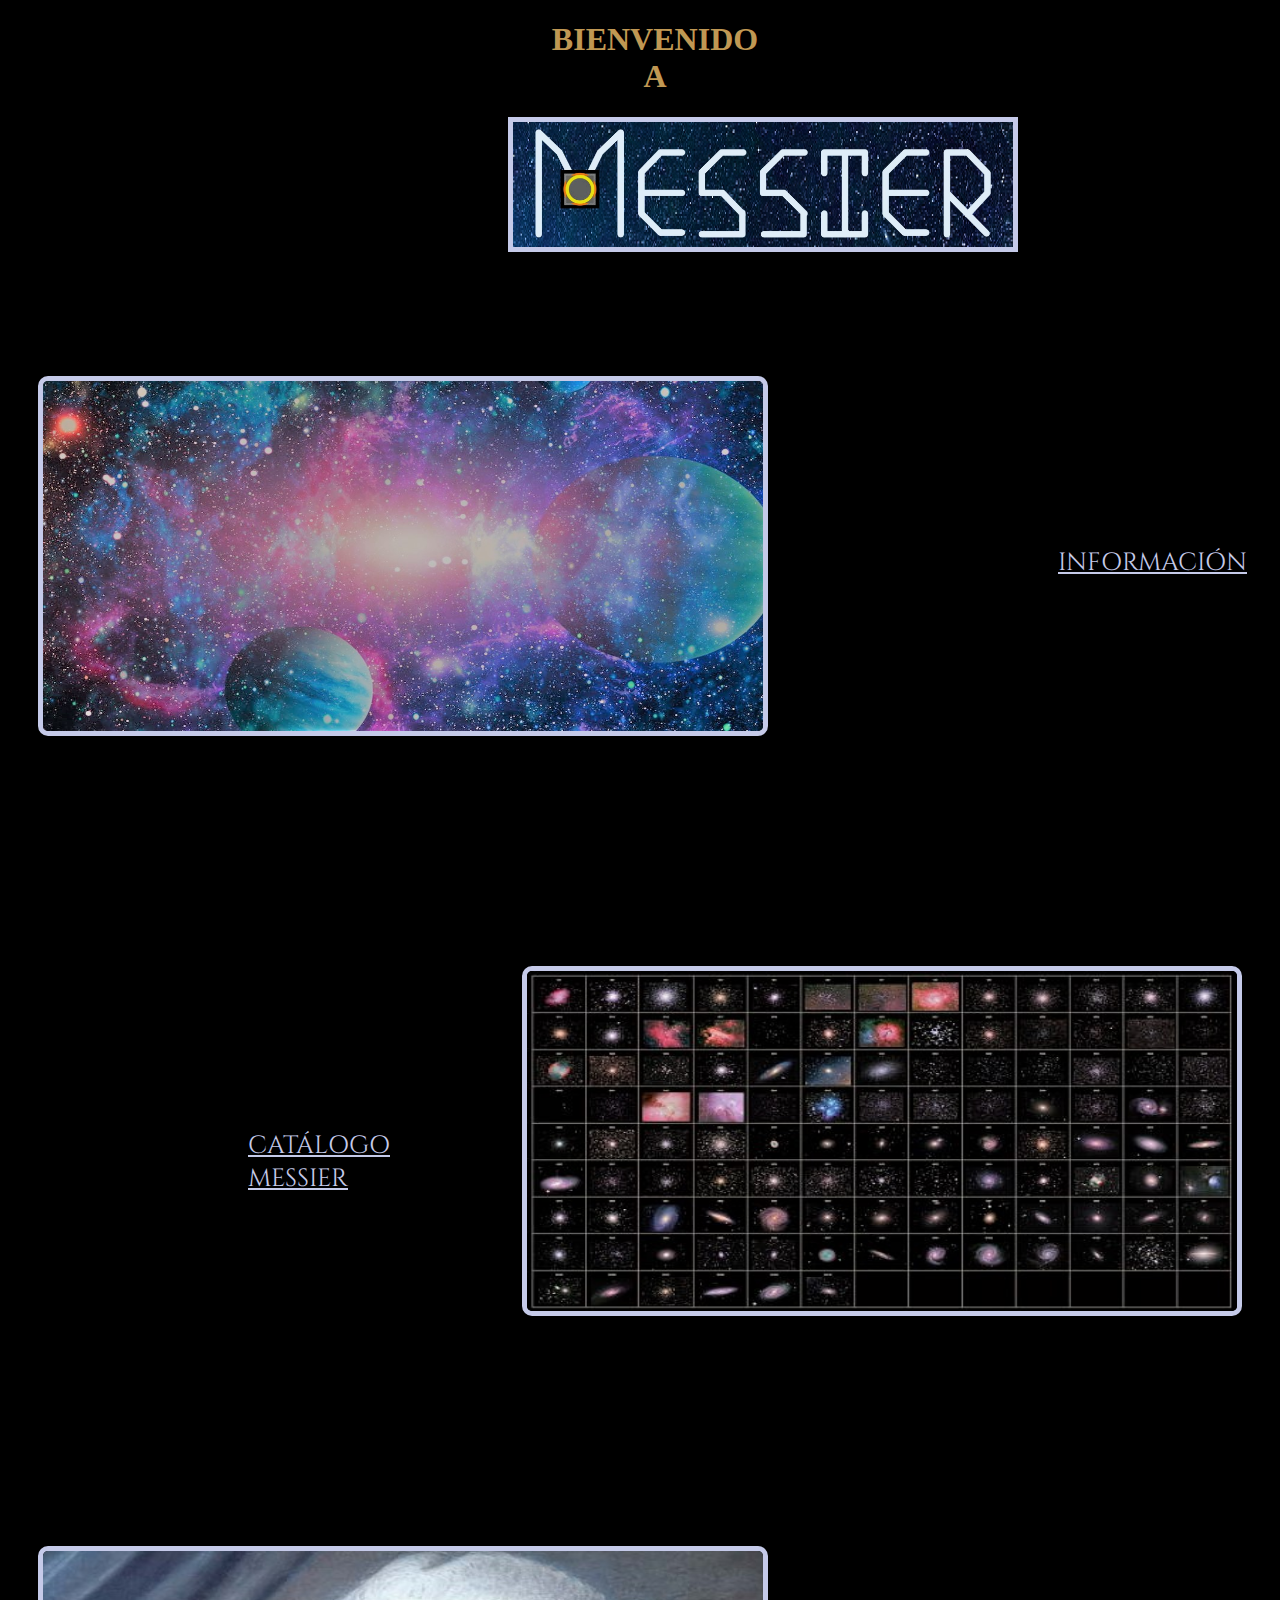
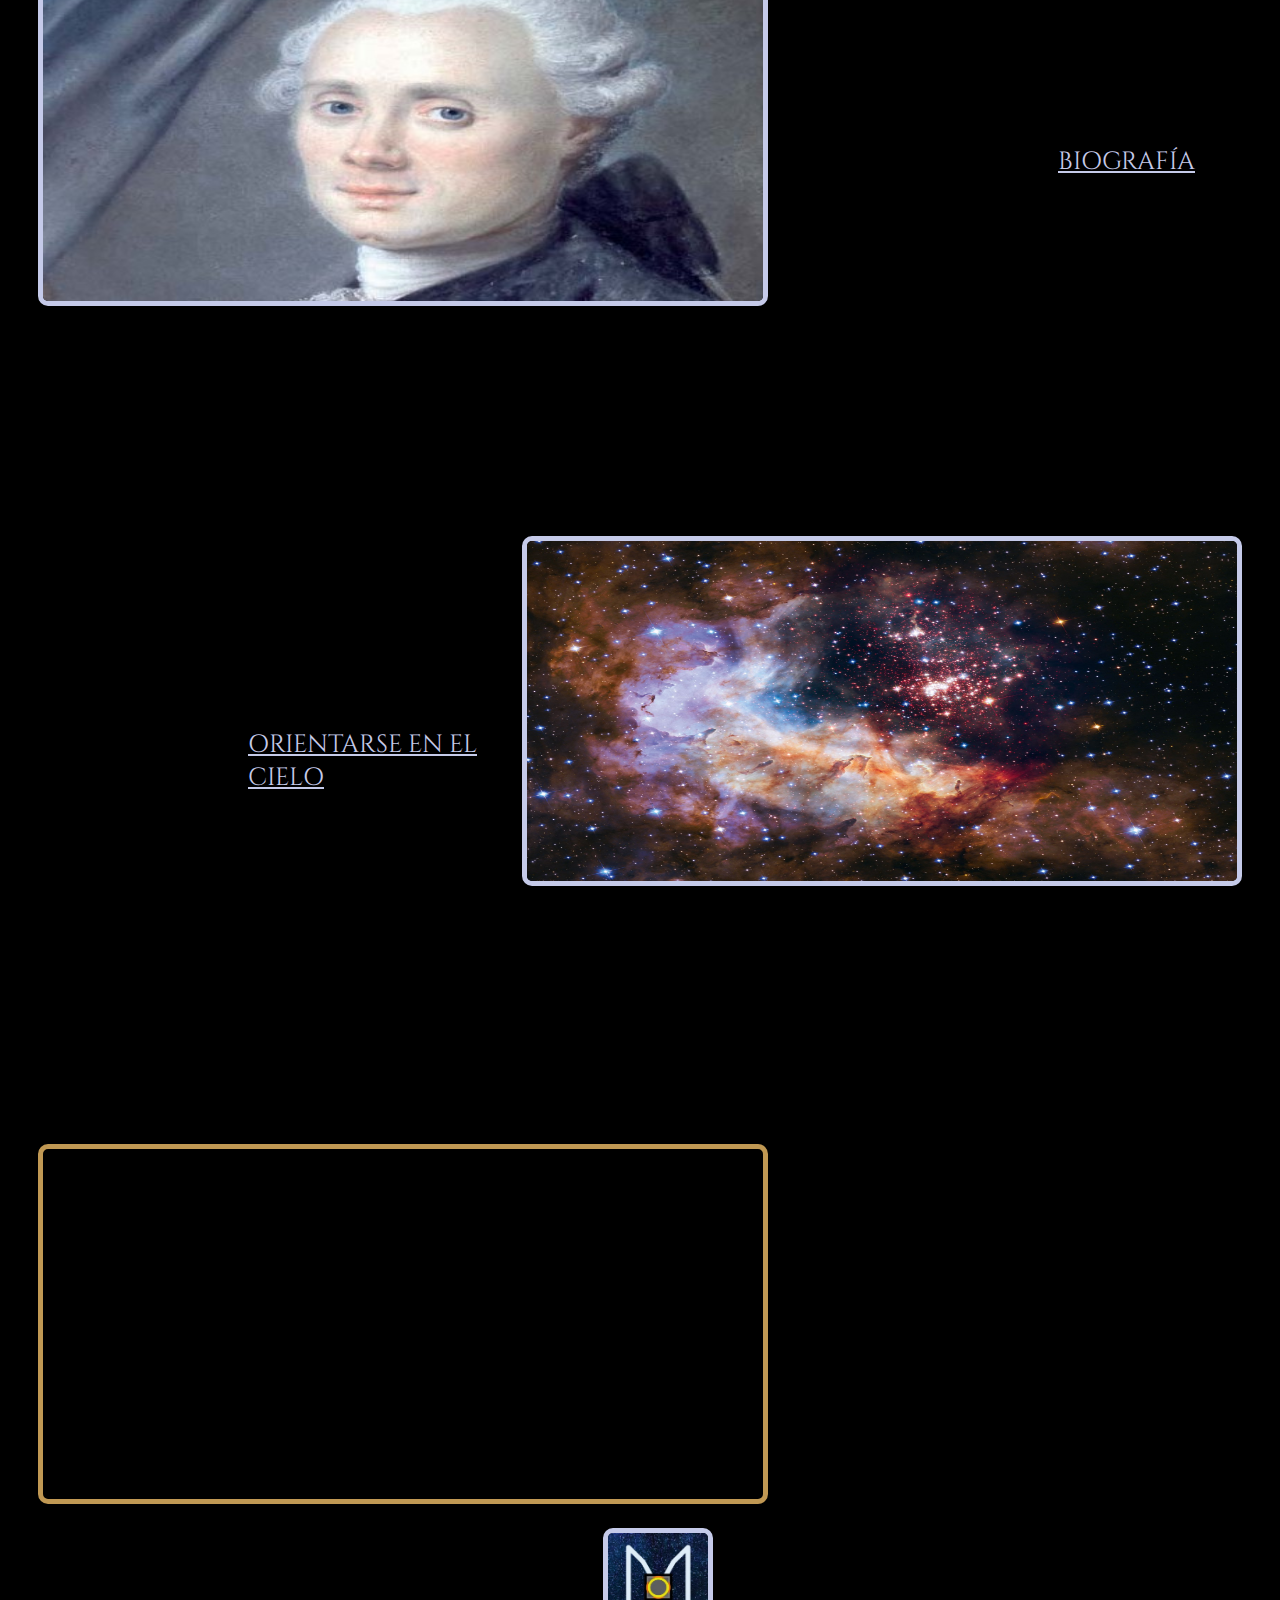
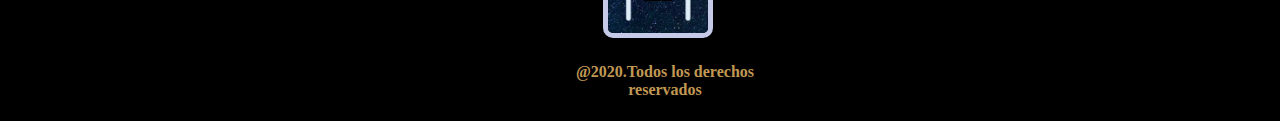
==== index.html @ 8a9ddca2 "Se agrego archivos Javascript" ====
<!DOCTYPE html>
<html lang="es">

<head>
    <meta charset="UTF-8">
    <title> Página principal </title>
    <link href="https://fonts.googleapis.com/css2?family=Cinzel&display=swap" rel="stylesheet">
    <link rel="stylesheet" href="estilo.css">
    <script type="text/javascript" src="misfuncionesMessier.js" ></script>
    <link rel="stylesheet" href="https://stackpath.bootstrapcdn.com/bootstrap/4.5.0/css/bootstrap.min.css" integrity="sha384-9aIt2nRpC12Uk9gS9baDl411NQApFmC26EwAOH8WgZl5MYYxFfc+NcPb1dKGj7Sk" crossorigin="anonymous">
    <script src="https://code.jquery.com/jquery-3.5.1.slim.min.js" integrity="sha384-DfXdz2htPH0lsSSs5nCTpuj/zy4C+OGpamoFVy38MVBnE+IbbVYUew+OrCXaRkfj" crossorigin="anonymous"></script>
    <script src="https://cdn.jsdelivr.net/npm/popper.js@1.16.0/dist/umd/popper.min.js" integrity="sha384-Q6E9RHvbIyZFJoft+2mJbHaEWldlvI9IOYy5n3zV9zzTtmI3UksdQRVvoxMfooAo" crossorigin="anonymous"></script>
    <script src="https://stackpath.bootstrapcdn.com/bootstrap/4.5.0/js/bootstrap.min.js" integrity="sha384-OgVRvuATP1z7JjHLkuOU7Xw704+h835Lr+6QL9UvYjZE3Ipu6Tp75j7Bh/kR0JKI" crossorigin="anonymous"></script>
</head>

<body onload="alert('Hello Human')">

<header>
    <h1> BIENVENIDO A </h1>
    <img id="tipografia" src="imagenes_pagina/messier_tipografia_%20titulo.jpg" alt="messier">
</header>

<img id="informacion" src="imagenes_pagina/imagen_informacion.jpg" alt="informacion">
<img id="catalogo_m" src="imagenes_pagina/imagen_catalogo.jpg" alt="catalogo messier">
<img id="biografia" src="imagenes_pagina/imagen_biografia.jpg" alt="biografia">
<img id="orientarcielo" src="imagenes_pagina/imagen_orienci.jpg" alt="orientacion en el cielo">

<div class="opcion1">
    <a href="informacion.html" target="_blank"> INFORMACIÓN </a>
</div>

<div class="opcion2">
    <a href="catalogo_messier.html" target="_blank"> CATÁLOGO MESSIER </a>
</div>

<div class="opcion3">
    <a href="biografia.html" target="_blank"> BIOGRAFÍA </a>
</div>

<div class="opcion4">
    <a href="orientarse_en_el_cielo.html" target="_blank"> ORIENTARSE EN EL CIELO </a>
</div>

<canvas id="myCanvasMessier" class="canvas" width="720px" height="350px" onload="dibujoCanvas()">


</canvas>

<footer>
    <img id="logo" src="imagenes_pagina/messier_logo.jpg" alt="logo">
    <h4> @2020.Todos los derechos reservados</h4>

</footer>

</body>

</html>
---- estilo.css ----
#tipografia{
    width: 500px;
    border: 5px solid #c5cae9;
    margin-left: 500px; margin-right: 500px;
}

a:link,a:visited{
    color: #c5cae9;
}

div.opcion1, div.opcion3 {
    font-family: 'Cinzel', serif; font-size: 25px;
    margin: 290px 1050px;
    vertical-align: text-after-edge;
}

#informacion, #biografia{
    width: 720px;
    height: 350px;
    border: 5px solid #c5cae9; border-radius: 10px;
    margin: 120px 30px;
    float: left;
}

div.opcion2, div.opcion4 {
    font-family: 'Cinzel', serif; font-size: 25px;
    color: #c5cae9;
    margin: 550px 240px;
    vertical-align: text-before-edge;
}

#catalogo_m, #orientarcielo{
    width: 710px;
    height: 340px;
    border: 5px solid #c5cae9; border-radius: 10px;
    margin: 110px 30px;
    float: right;
}

#logo{
    width: 100px;
    height: 100px;
    border: 5px solid #c5cae9; border-radius: 10px;
    margin-left: 45px; margin-right: 60px; margin-top: 20px;
}

footer{
    text-align: center;
    color: #c09853;
    font-family:"Baskerville Old Face";
    margin-left: 550px; margin-right: 500px;

}

body{
    background-color: black;
    background-image: url("imagenes_pagina/imagen_fondo.jpg");
    background-position: center;
    background-attachment: fixed;
    background-size: 1700px;
}

h1{
    text-align: center;
    color: #c09853;
    font-family:"Baskerville Old Face";
    margin-left: 530px; margin-right: 500px;
    background-attachment: fixed;

}

h2{
    text-align: left;
    color: #c09853;
    font-family:"Baskerville Old Face";
    margin-left: 20px; margin-top: 80px;

}

h3{
    text-align: left;
    color: #c5cae9;
    font-family: 'Cinzel', serif;
    margin-left: 110px; margin-top: 50px;

}

select{
    text-align: left;
    color: #000000;
    border-radius: 9px;
    font-family: "Century Schoolbook"; font-size: 18px;
    margin: 20px 120px;

}

div.numero{
    margin-left: 125px; margin-top: 35px;
}

section{
    background-color: #ffffff;
    border: 5px solid #c5cae9; border-radius: 10px;
    font-size: 18px;
    margin-left: 340px; margin-top: -120px; margin-right: 600px;

}

p{
    margin-left: 30px; margin-right: 30px;
}

li{
    margin-right: 50px;
}

#nebulosa, #M110 , #paginabiografia, #cielo1 , #cielo2 , #cielo3{
    width: 710px;
    height: 340px;
    border: 5px solid #c5cae9; border-radius: 10px;
    margin: 80px 30px;
    float: right;
}

.canvas{
    border: 5px solid #c09853; border-radius: 10px;
    background: #000000;
    margin-top: -200px;
    margin-left: 30px;
}
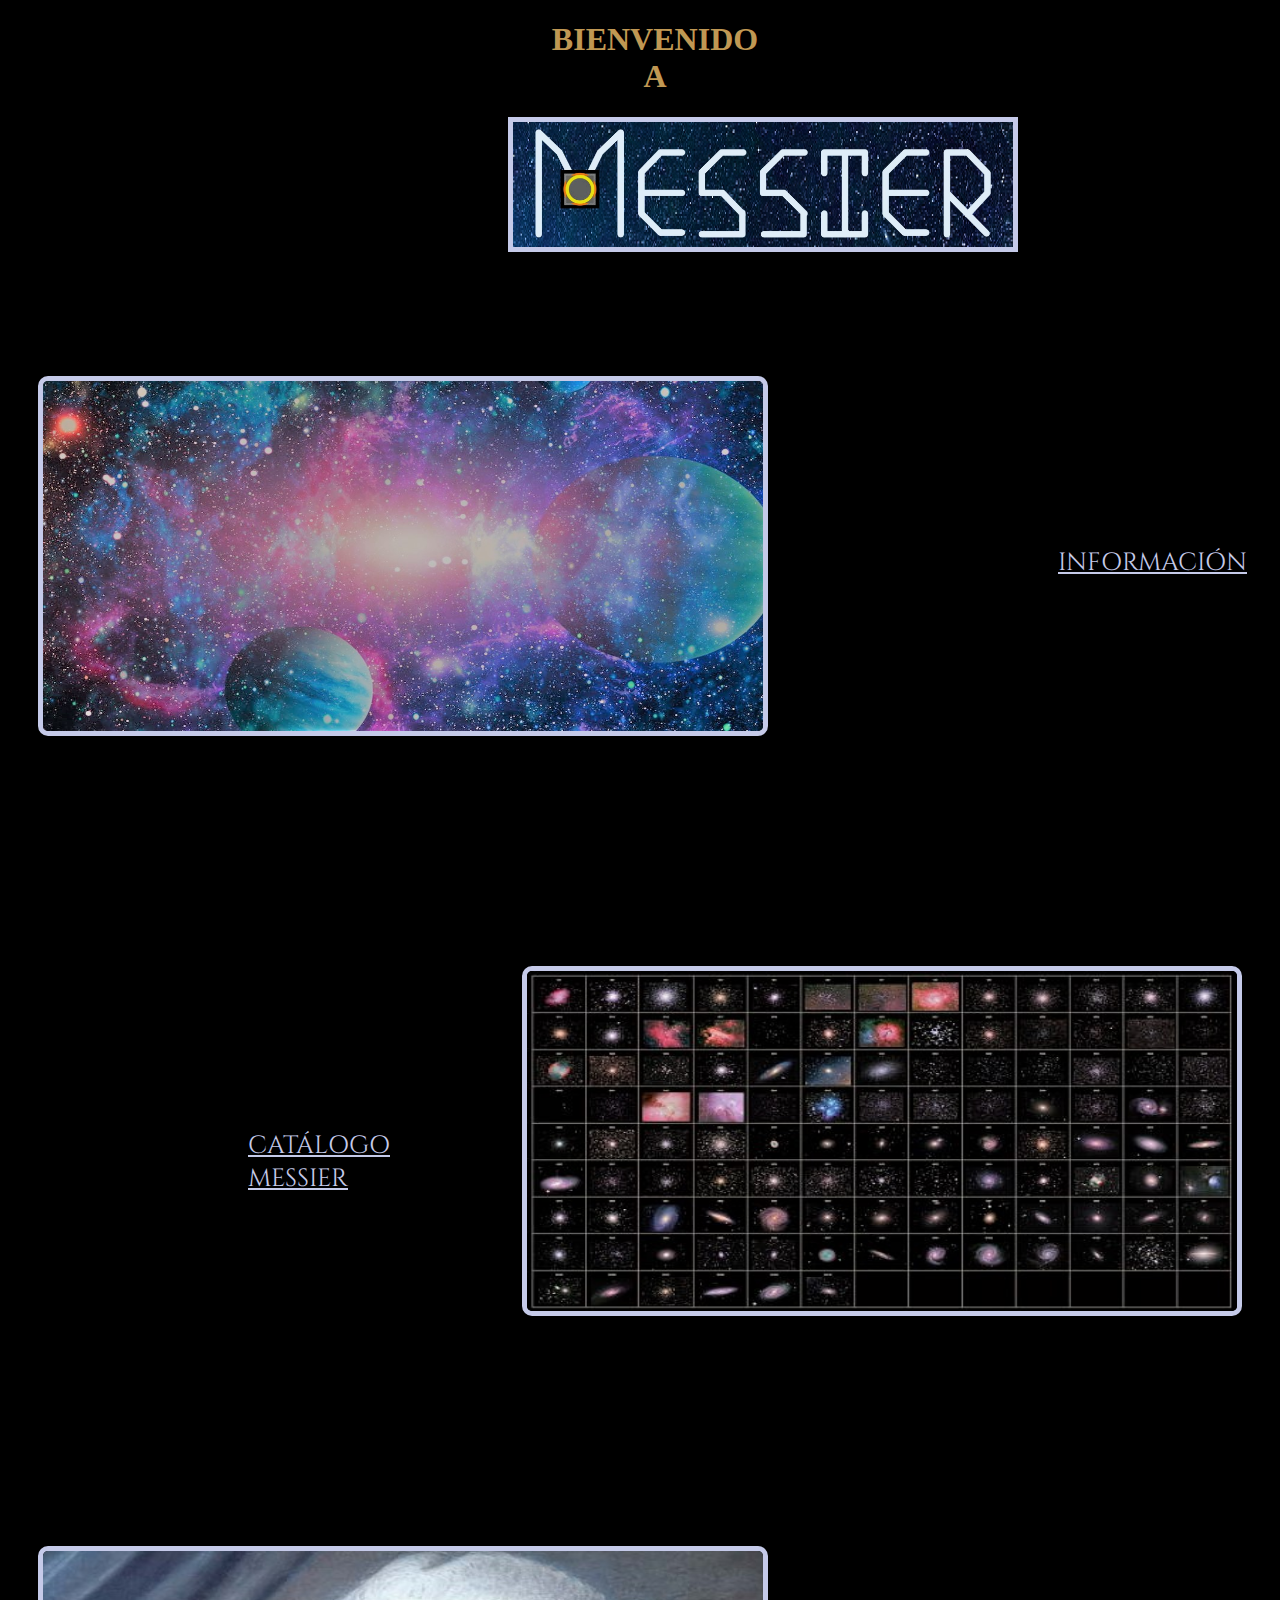
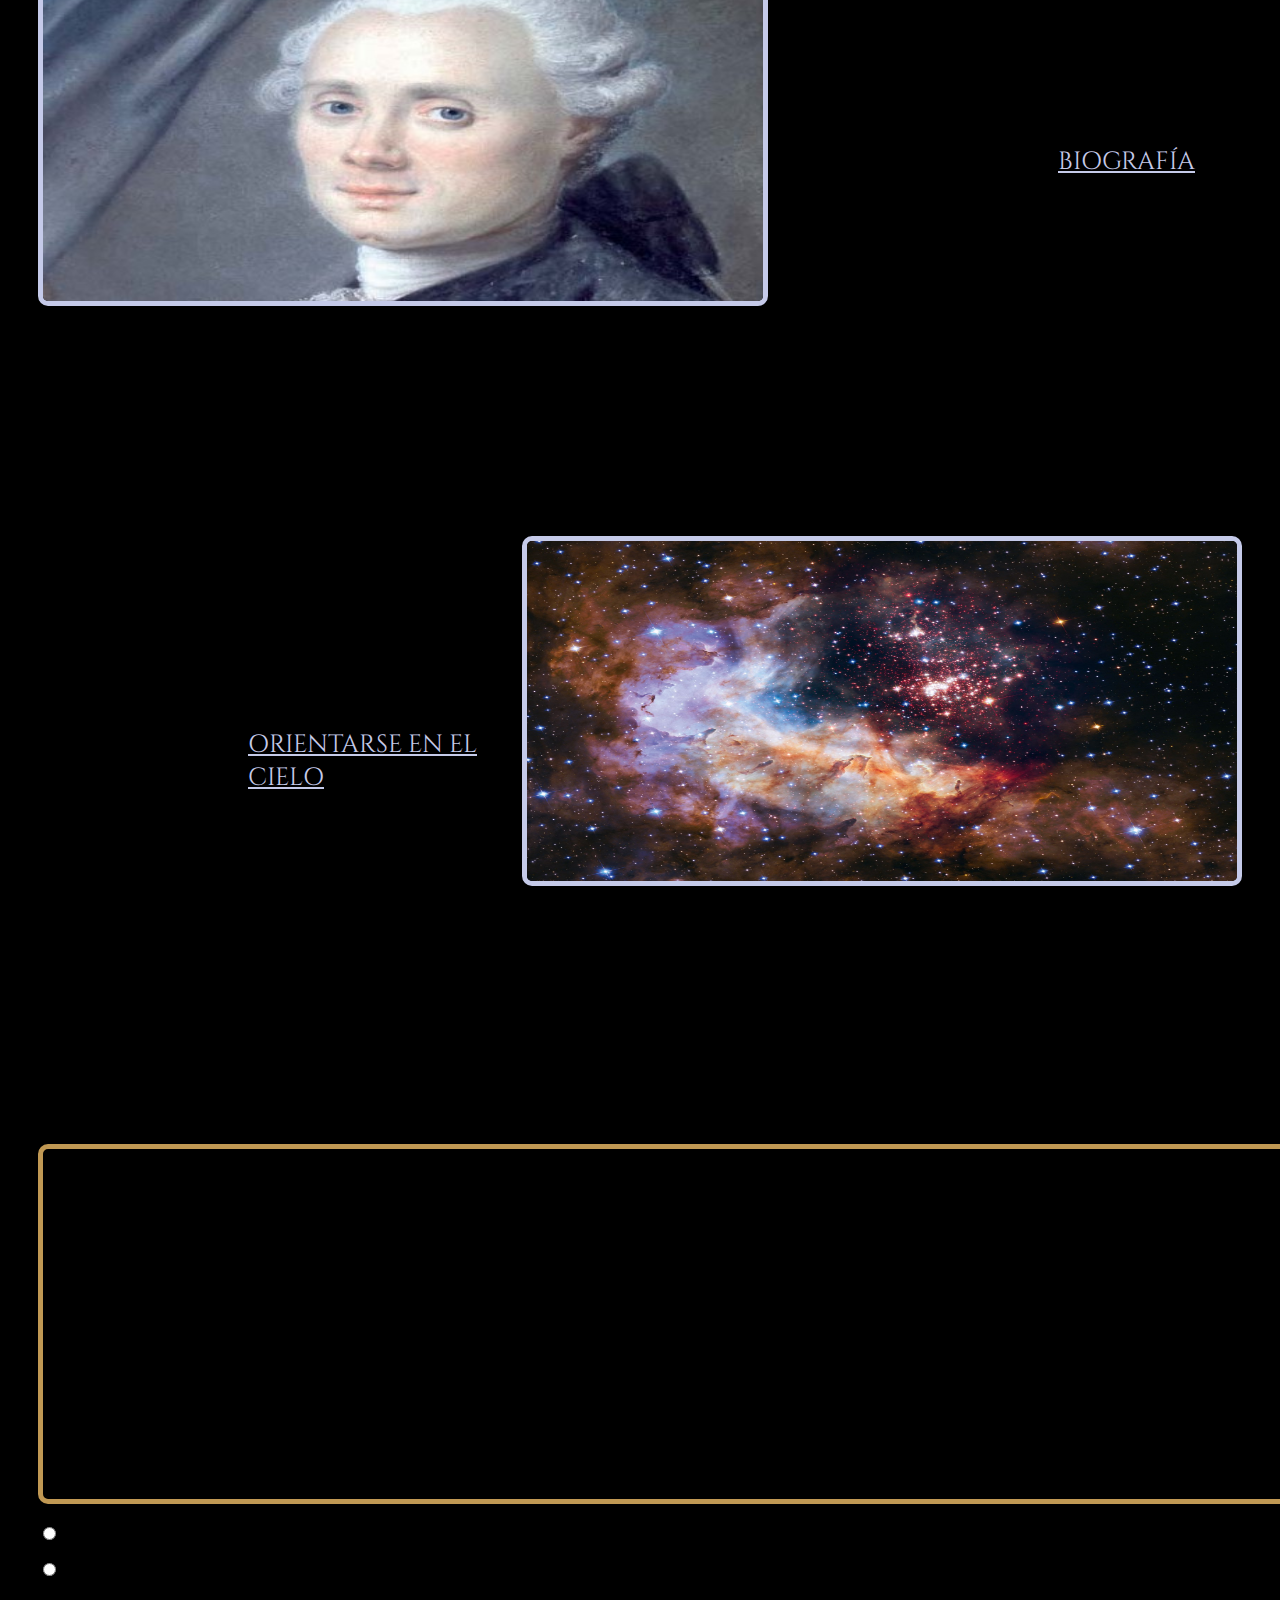
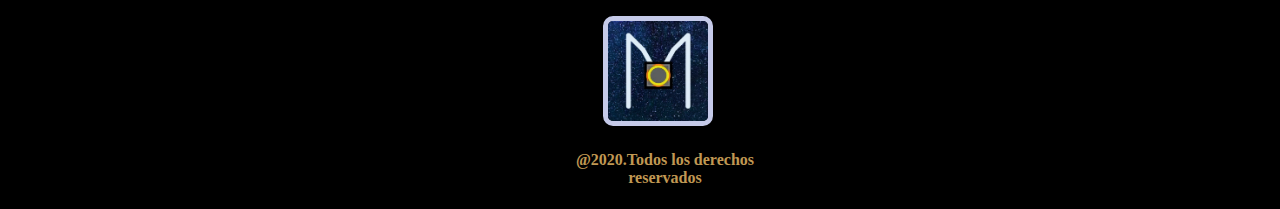
==== commit 13956593: "Merge branch 'gh-pages'" ====
--- a/index.html
+++ b/index.html
@@ -3,17 +3,15 @@
 
 <head>
     <meta charset="UTF-8">
-    <title> Página principal </title>
+    <title> Página Principal </title>
+    <link rel="icon" href="imagenes_pagina/favicon.png">
     <link href="https://fonts.googleapis.com/css2?family=Cinzel&display=swap" rel="stylesheet">
     <link rel="stylesheet" href="estilo.css">
     <script type="text/javascript" src="misfuncionesMessier.js" ></script>
-    <link rel="stylesheet" href="https://stackpath.bootstrapcdn.com/bootstrap/4.5.0/css/bootstrap.min.css" integrity="sha384-9aIt2nRpC12Uk9gS9baDl411NQApFmC26EwAOH8WgZl5MYYxFfc+NcPb1dKGj7Sk" crossorigin="anonymous">
-    <script src="https://code.jquery.com/jquery-3.5.1.slim.min.js" integrity="sha384-DfXdz2htPH0lsSSs5nCTpuj/zy4C+OGpamoFVy38MVBnE+IbbVYUew+OrCXaRkfj" crossorigin="anonymous"></script>
-    <script src="https://cdn.jsdelivr.net/npm/popper.js@1.16.0/dist/umd/popper.min.js" integrity="sha384-Q6E9RHvbIyZFJoft+2mJbHaEWldlvI9IOYy5n3zV9zzTtmI3UksdQRVvoxMfooAo" crossorigin="anonymous"></script>
-    <script src="https://stackpath.bootstrapcdn.com/bootstrap/4.5.0/js/bootstrap.min.js" integrity="sha384-OgVRvuATP1z7JjHLkuOU7Xw704+h835Lr+6QL9UvYjZE3Ipu6Tp75j7Bh/kR0JKI" crossorigin="anonymous"></script>
+
 </head>
 
-<body onload="alert('Hello Human')">
+<body onload="dibujoCanvas()" >
 
 <header>
     <h1> BIENVENIDO A </h1>
@@ -41,13 +39,24 @@
     <a href="orientarse_en_el_cielo.html" target="_blank"> ORIENTARSE EN EL CIELO </a>
 </div>
 
-<canvas id="myCanvasMessier" class="canvas" width="720px" height="350px" onload="dibujoCanvas()">
+<canvas id="myCanvasMessier" class="canvas" width="1425px" height="350px" >
+    Tu navegador no soporta el tag de HTML5 canvas.
+</canvas>
 
-
-</canvas>
+<form id="blanco">
+    <p>
+        <input id="mostrarTexto" type="radio" name="texto_mostrar_ocultar" value="texto_mostrar" onclick="mostrar_ocultar_texto(this.value)">
+        <label for="mostrarTexto"> MOSTRAR NOMBRES </label>
+    </p>
+    <p>
+        <input id="ocultarTexto" type="radio" name="texto_mostrar_ocultar" value="texto_ocultar"  onclick="mostrar_ocultar_texto(this.value)">
+        <label for="ocultarTexto"> OCULTAR NOMBRES </label>
+    </p>
+</form>
 
 <footer>
     <img id="logo" src="imagenes_pagina/messier_logo.jpg" alt="logo">
+
     <h4> @2020.Todos los derechos reservados</h4>
 
 </footer>
